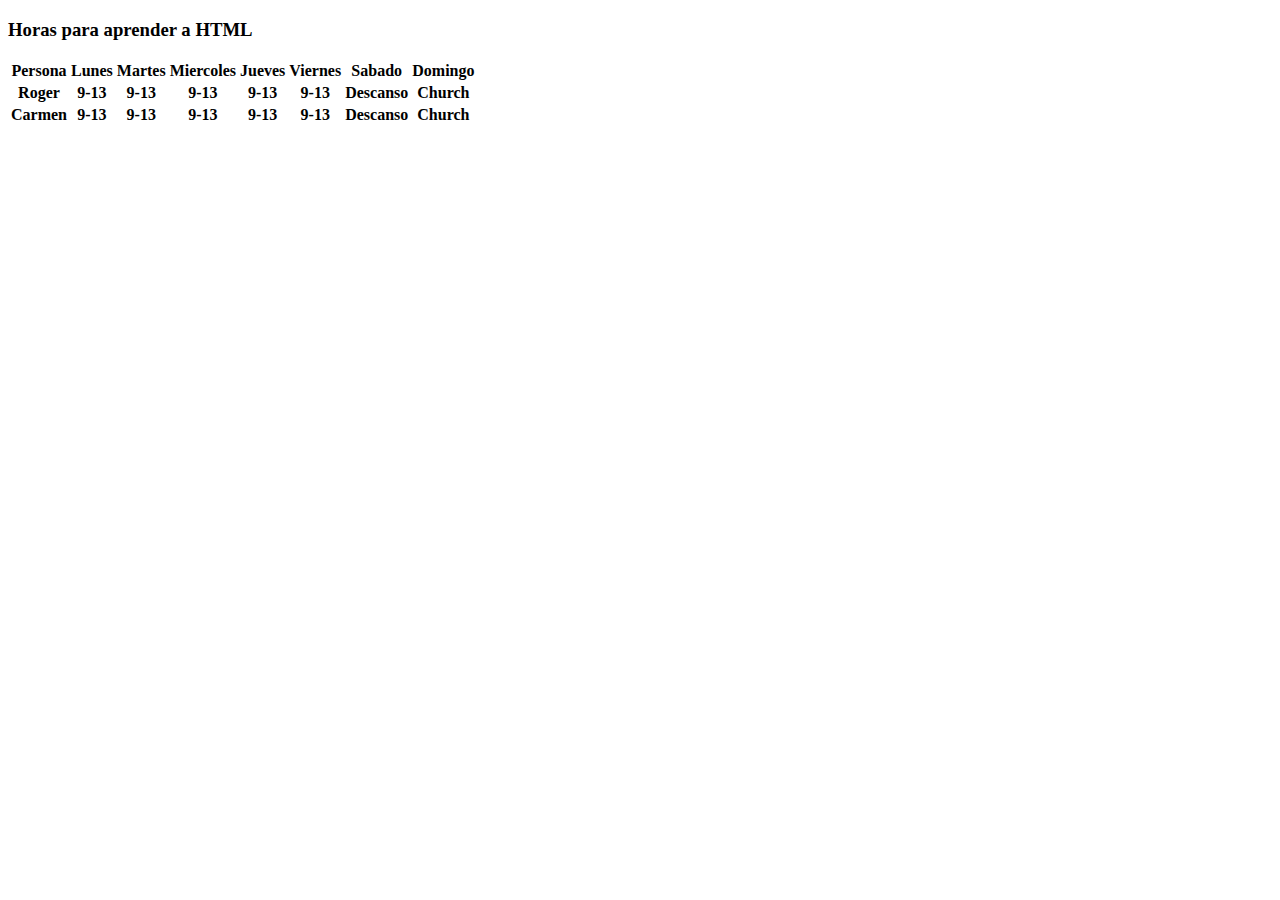
==== 2.FORMS-TABLE/tablas.html @ d206a540 "add Ejercicio 02" ====
<!DOCTYPE html>
<html lang="en">
<head>
    <meta charset="UTF-8">
    <meta http-equiv="X-UA-Compatible" content="IE=edge">
    <meta name="viewport" content="width=device-width, initial-scale=1.0">
    <meta name="tablas" content="tablas">
    <title>Tablas en HTML</title>
</head>
<body>
    <h3>Horas para aprender a HTML</h3>
    <table>
        <tr>
            <th>Persona</th>
            <th>Lunes</th>
            <th>Martes</th>
            <th>Miercoles</th>
            <th>Jueves</th>
            <th>Viernes</th>
            <th>Sabado</th>
            <th>Domingo</th>
        </tr>
        <tr>
            <th>Roger</th>
            <th>9-13</th>
            <th>9-13</th>
            <th>9-13</th>
            <th>9-13</th>
            <th>9-13</th>
            <th>Descanso</th>
            <th>Church</th>
        </tr>
        <tr>
            <th>Carmen</th>
            <th>9-13</th>
            <th>9-13</th>
            <th>9-13</th>
            <th>9-13</th>
            <th>9-13</th>
            <th>Descanso</th>
            <th>Church</th>
        </tr>
    </table>

    </table>
    
</body>
</html>
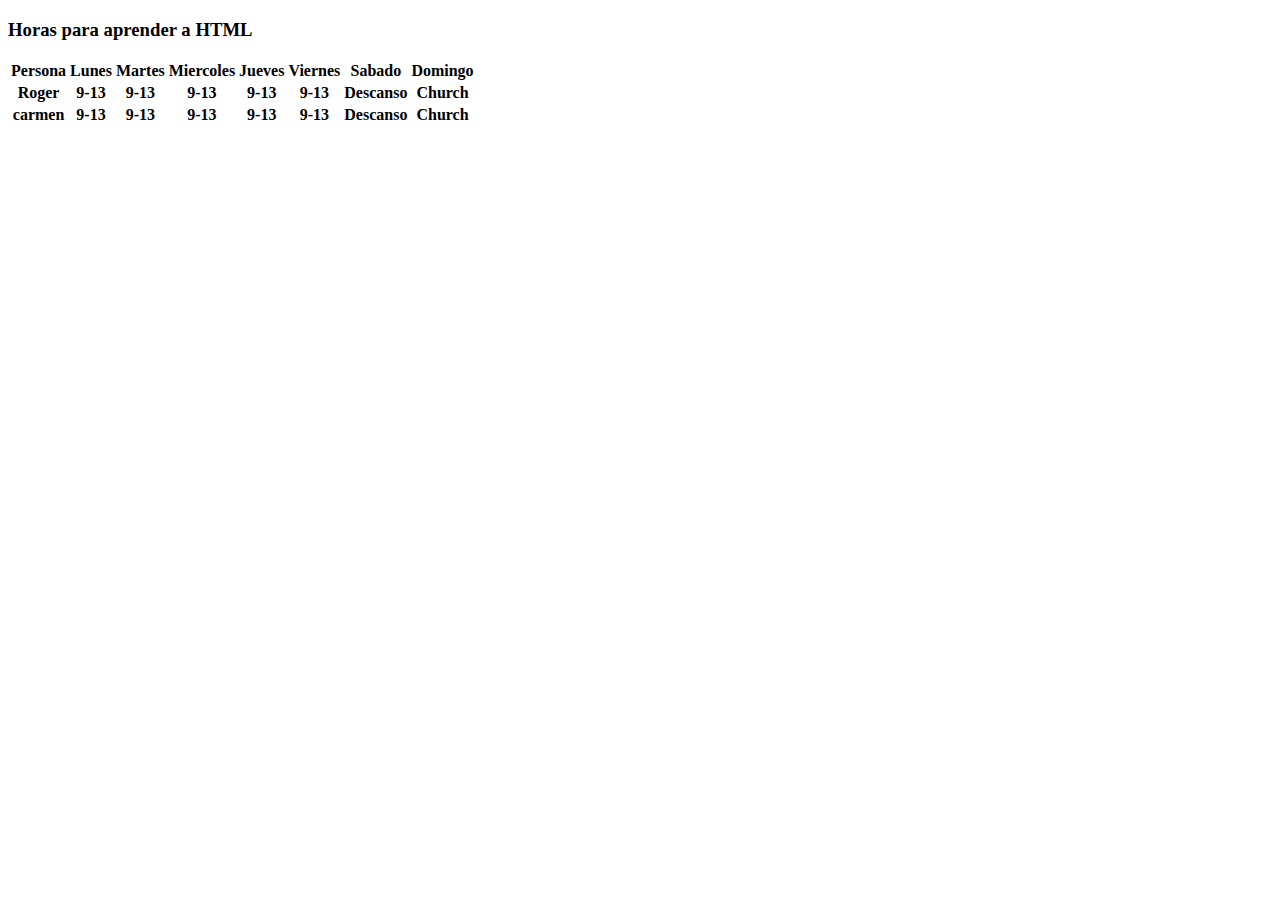
==== commit c46c27e8: "add Ejerccio 2/2" ====
--- a/2.FORMS-TABLE/tablas.html
+++ b/2.FORMS-TABLE/tablas.html
@@ -31,7 +31,7 @@
             <th>Church</th>
         </tr>
         <tr>
-            <th>Carmen</th>
+            <th>carmen</th>
             <th>9-13</th>
             <th>9-13</th>
             <th>9-13</th>
